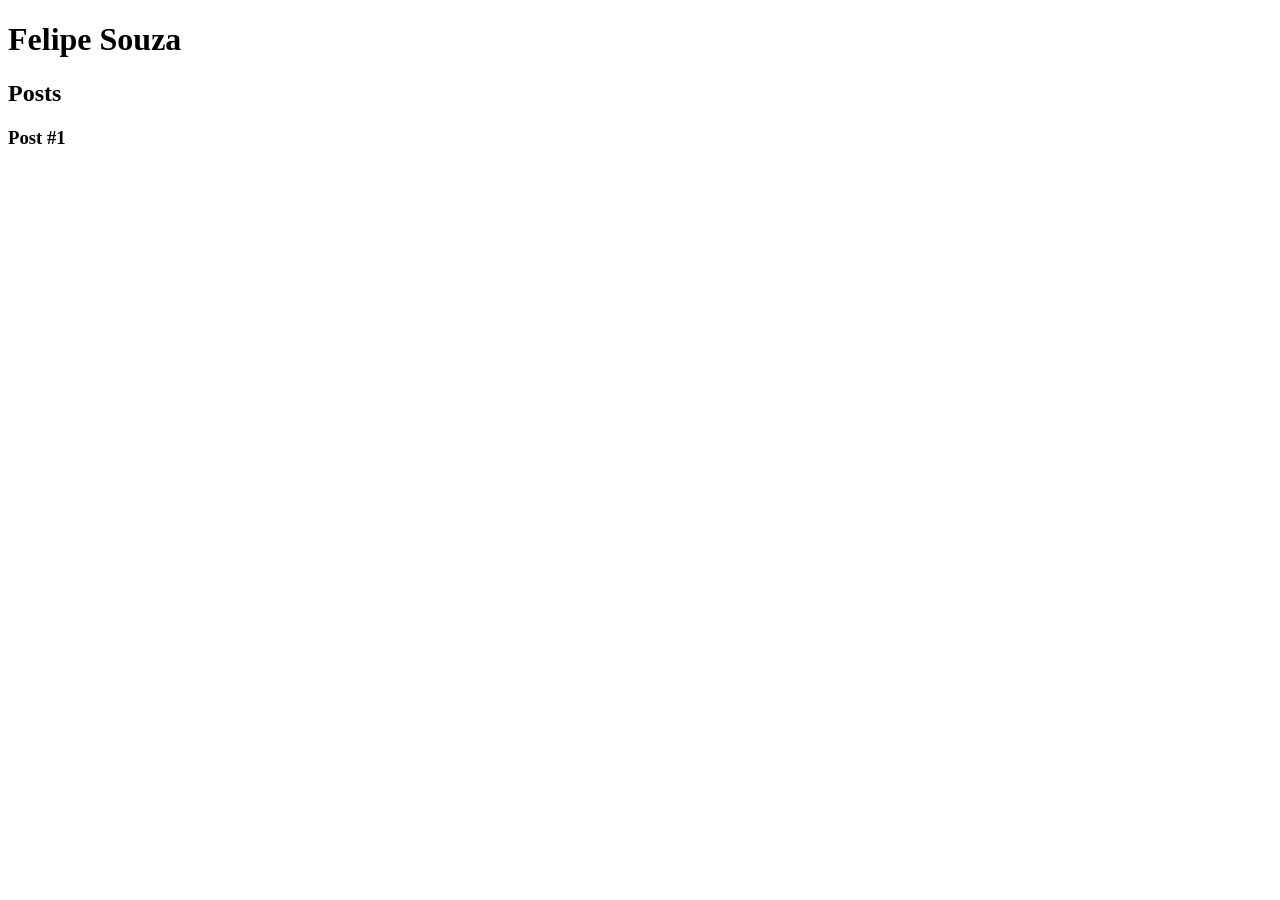
==== index.html @ 5583aa8a "adicionado section e article" ====
<!DOCTYPE html>
<html>
  <head>
    <meta charset="utr-8">
    <title>Felipe Souza</title>
  </head>
  <body>
    <header>
      <h1>Felipe Souza</h1>
    </header>
    <section>
      <header>
        <h2>Posts</h2>
      </header>
      <article>
        <header>
          <h3>Post #1</h3>
        </header>
      </article>
    </section>
    <footer></footer>

  </body>
</html>
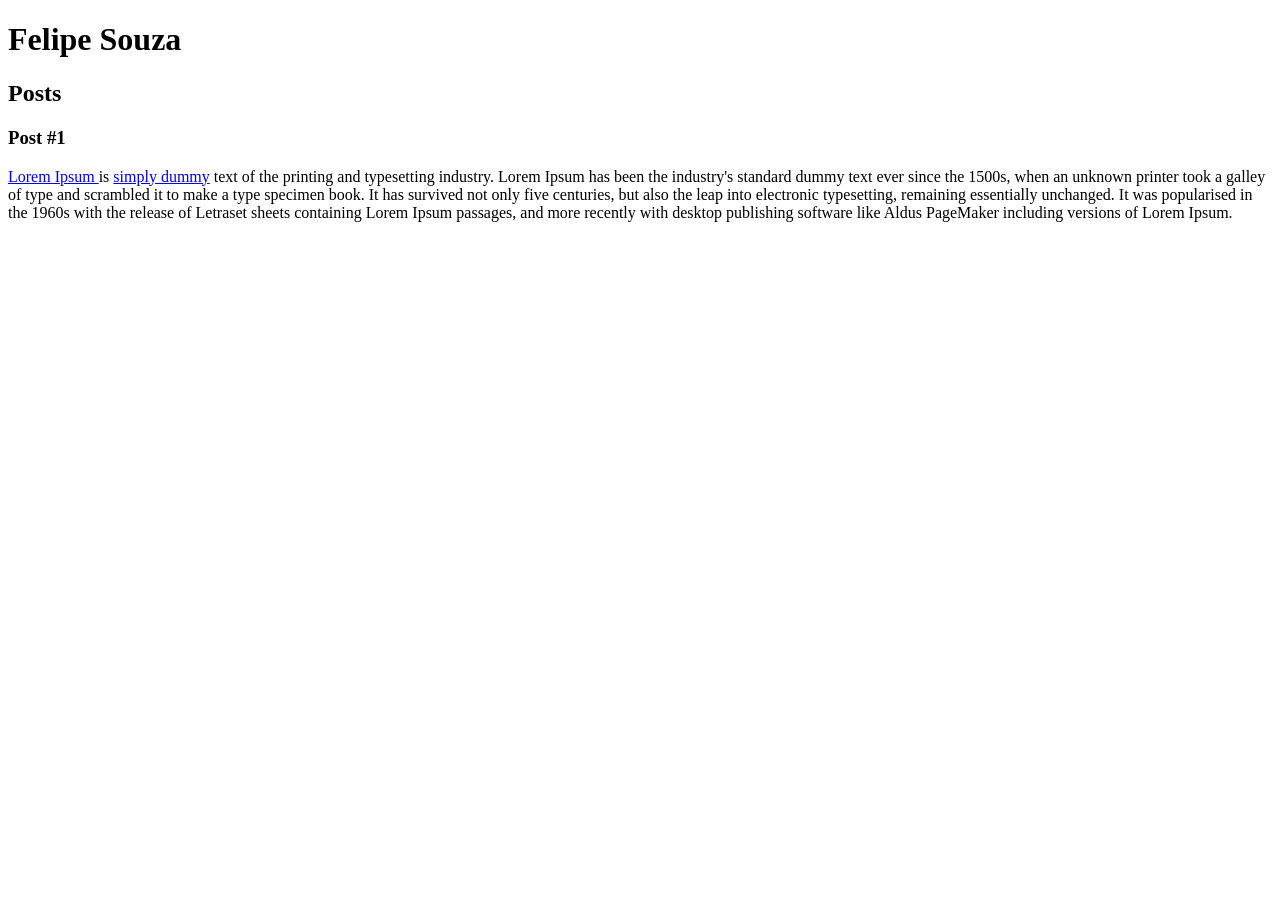
==== commit 1b728403: "adiciona tag para link" ====
--- a/index.html
+++ b/index.html
@@ -16,6 +16,9 @@
         <header>
           <h3>Post #1</h3>
         </header>
+        <p>
+          <a href="https://www.linkedin.com/in/felipersouzaa/" target="_blanc">Lorem Ipsum </a> is <a href="mailto:felipesouza98@hotmail.com">simply dummy</a> text of the printing and typesetting industry. Lorem Ipsum has been the industry's standard dummy text ever since the 1500s, when an unknown printer took a galley of type and scrambled it to make a type specimen book. It has survived not only five centuries, but also the leap into electronic typesetting, remaining essentially unchanged. It was popularised in the 1960s with the release of Letraset sheets containing Lorem Ipsum passages, and more recently with desktop publishing software like Aldus PageMaker including versions of Lorem Ipsum.
+        </p>
       </article>
     </section>
     <footer></footer>
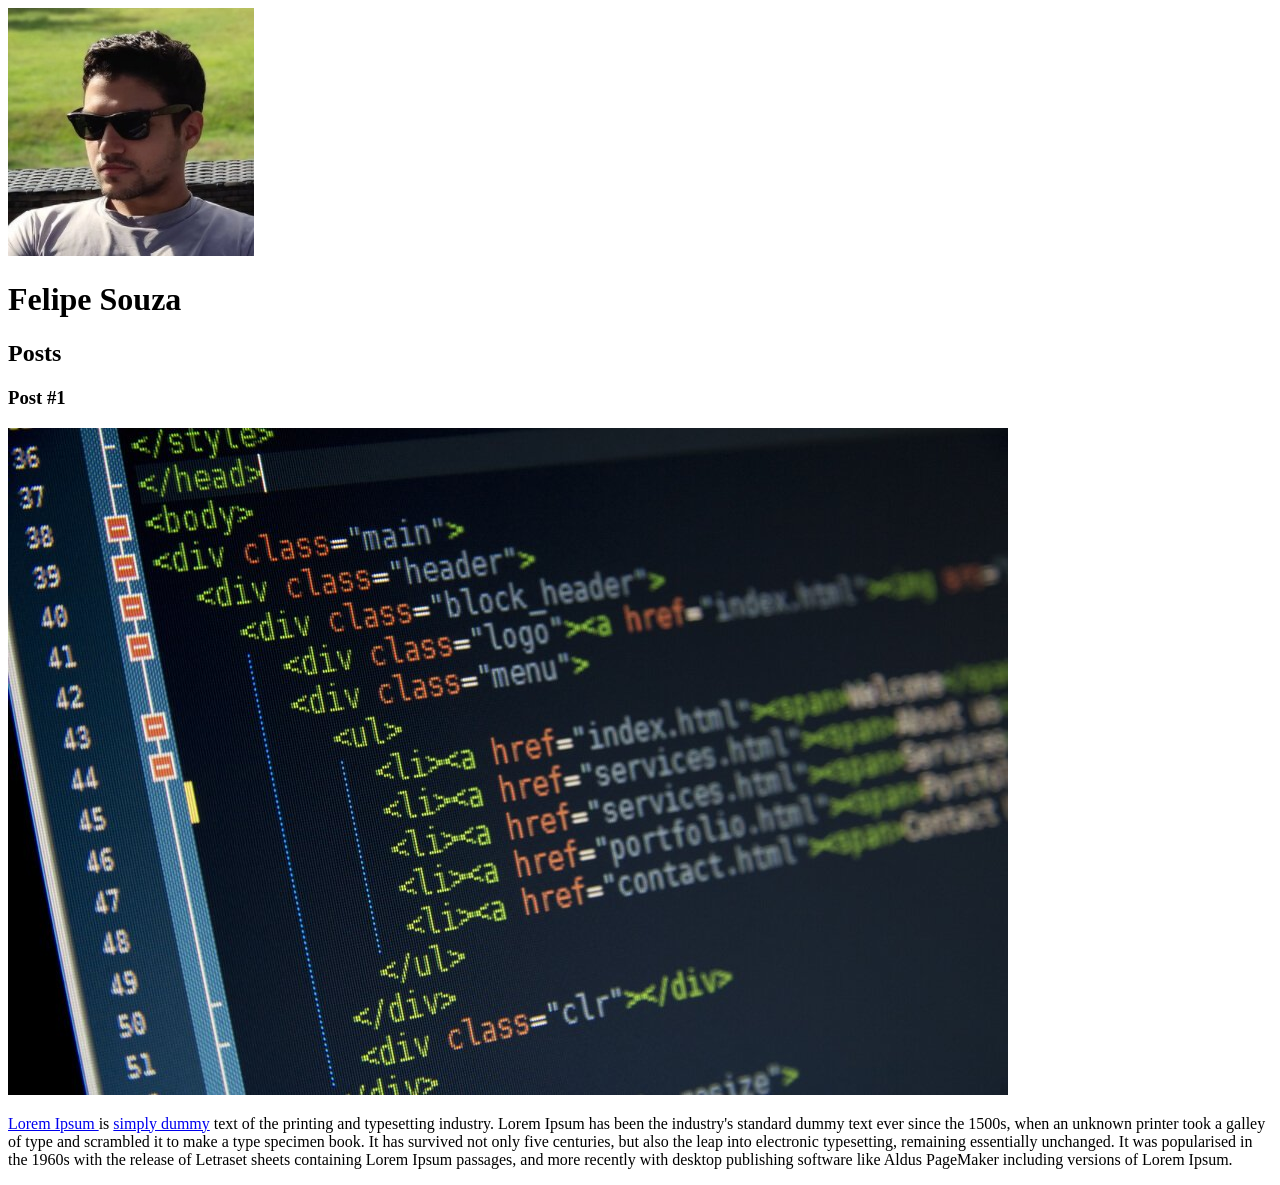
==== commit 155f23a2: "adiciona imagens" ====
--- a/index.html
+++ b/index.html
@@ -6,6 +6,7 @@
   </head>
   <body>
     <header>
+      <img src="felipe-souza.jpeg" alt="Foto de Felipe com óculos">
       <h1>Felipe Souza</h1>
     </header>
     <section>
@@ -15,6 +16,7 @@
       <article>
         <header>
           <h3>Post #1</h3>
+          <img src="postagem-1.jpeg" alt="Ilustração de código HTML">
         </header>
         <p>
           <a href="https://www.linkedin.com/in/felipersouzaa/" target="_blanc">Lorem Ipsum </a> is <a href="mailto:felipesouza98@hotmail.com">simply dummy</a> text of the printing and typesetting industry. Lorem Ipsum has been the industry's standard dummy text ever since the 1500s, when an unknown printer took a galley of type and scrambled it to make a type specimen book. It has survived not only five centuries, but also the leap into electronic typesetting, remaining essentially unchanged. It was popularised in the 1960s with the release of Letraset sheets containing Lorem Ipsum passages, and more recently with desktop publishing software like Aldus PageMaker including versions of Lorem Ipsum.
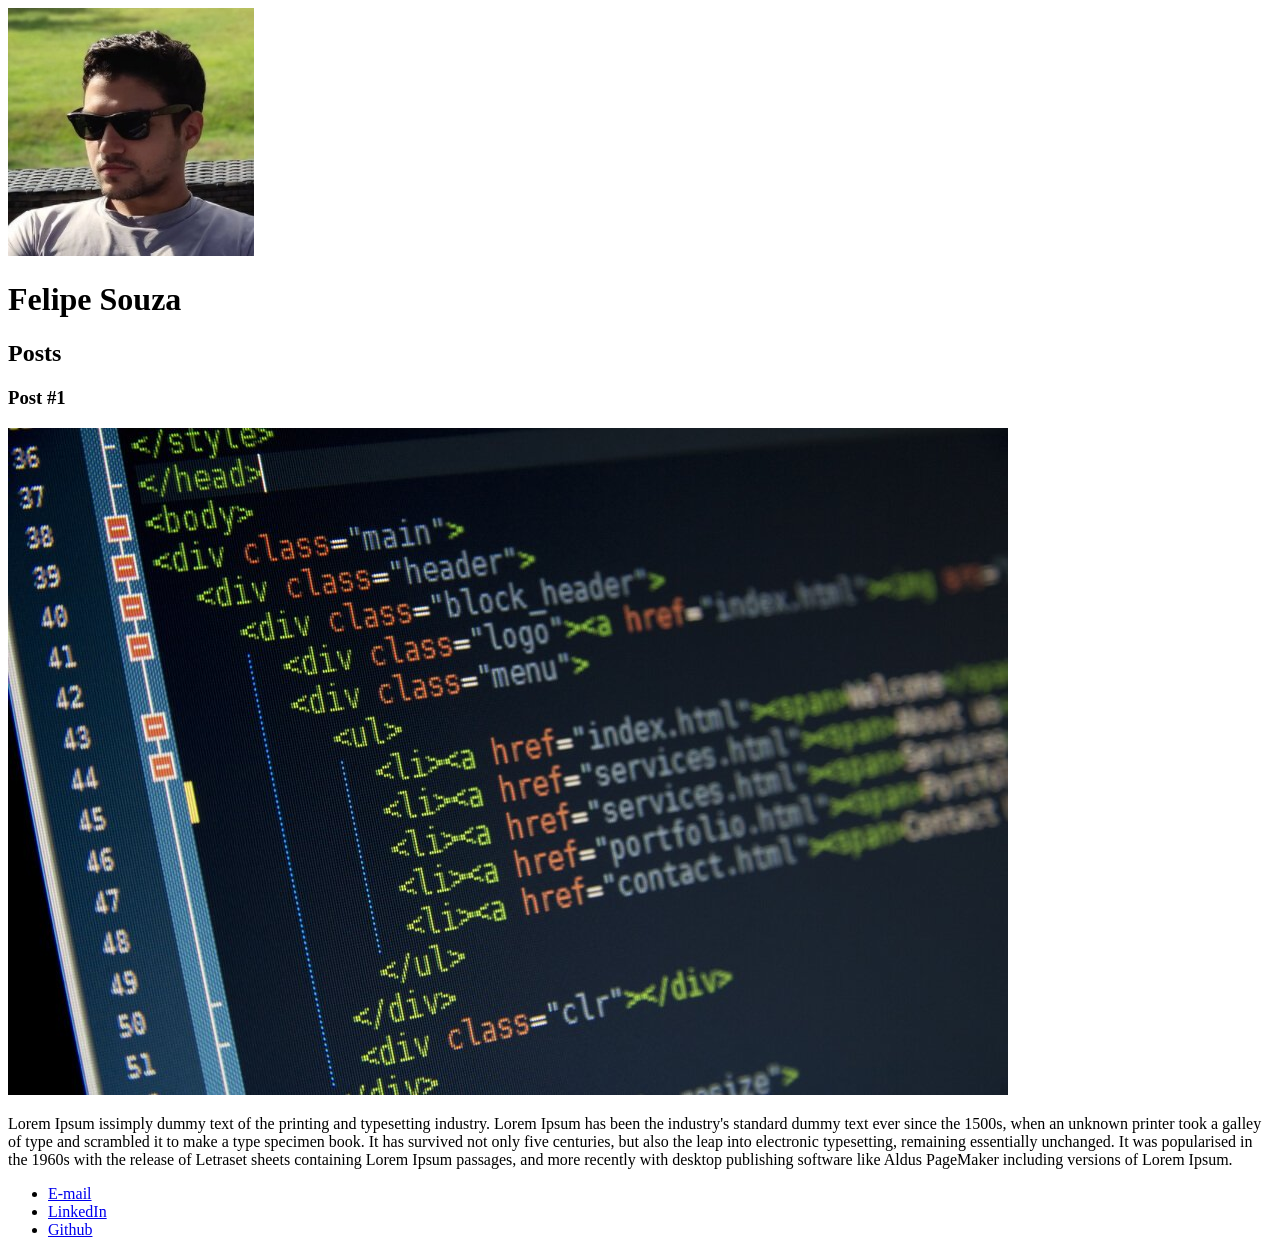
==== commit 6b06009e: "adiciona link clicavel" ====
--- a/index.html
+++ b/index.html
@@ -19,11 +19,23 @@
           <img src="postagem-1.jpeg" alt="Ilustração de código HTML">
         </header>
         <p>
-          <a href="https://www.linkedin.com/in/felipersouzaa/" target="_blanc">Lorem Ipsum </a> is <a href="mailto:felipesouza98@hotmail.com">simply dummy</a> text of the printing and typesetting industry. Lorem Ipsum has been the industry's standard dummy text ever since the 1500s, when an unknown printer took a galley of type and scrambled it to make a type specimen book. It has survived not only five centuries, but also the leap into electronic typesetting, remaining essentially unchanged. It was popularised in the 1960s with the release of Letraset sheets containing Lorem Ipsum passages, and more recently with desktop publishing software like Aldus PageMaker including versions of Lorem Ipsum.
+          Lorem Ipsum issimply dummy text of the printing and typesetting industry. Lorem Ipsum has been the industry's standard dummy text ever since the 1500s, when an unknown printer took a galley of type and scrambled it to make a type specimen book. It has survived not only five centuries, but also the leap into electronic typesetting, remaining essentially unchanged. It was popularised in the 1960s with the release of Letraset sheets containing Lorem Ipsum passages, and more recently with desktop publishing software like Aldus PageMaker including versions of Lorem Ipsum.
         </p>
       </article>
     </section>
-    <footer></footer>
+    <footer>
+      <ul>
+        <li>
+          <a href="mailto:felipesouza98@hotmail.com">E-mail</a> 
+        </li>
+        <li>
+          <a href="https://www.linkedin.com/in/felipersouzaa/" target="_blank">LinkedIn</a>
+        </li>
+        <li>
+          <a href="https://github.com/felipersouzaa" target="_blank">Github</a>
+        </li>
+      </ul>
+    </footer>
 
   </body>
 </html>
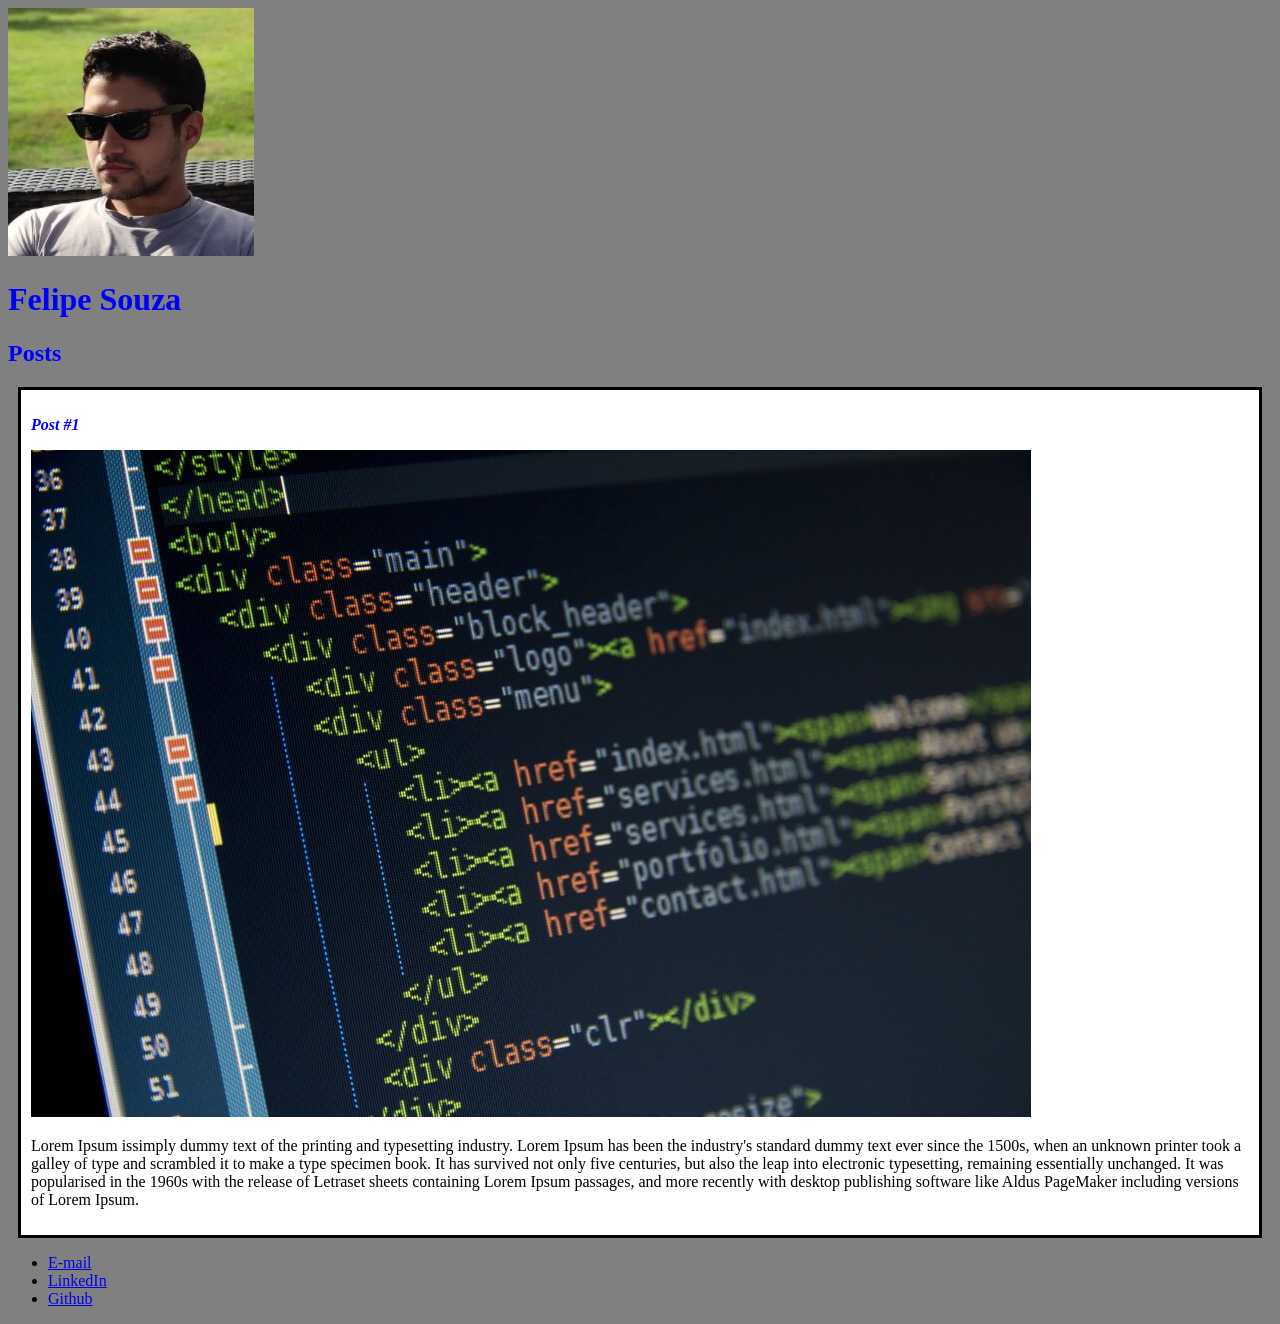
==== commit e87228fb: "inserindo css no projeto" ====
--- a/index.html
+++ b/index.html
@@ -3,19 +3,20 @@
   <head>
     <meta charset="utr-8">
     <title>Felipe Souza</title>
+    <link rel="stylesheet" href="style.css">
   </head>
   <body>
     <header>
       <img src="felipe-souza.jpeg" alt="Foto de Felipe com óculos">
-      <h1>Felipe Souza</h1>
+      <h1 id="title">Felipe Souza</h1>
     </header>
     <section>
       <header>
-        <h2>Posts</h2>
+        <h2 class="subtitle">Posts</h2>
       </header>
-      <article>
+      <article class="post">
         <header>
-          <h3>Post #1</h3>
+          <h3 class="post_title">Post #1</h3>
           <img src="postagem-1.jpeg" alt="Ilustração de código HTML">
         </header>
         <p>
--- a/style.css
+++ b/style.css
@@ -0,0 +1,22 @@
+body {
+  background: gray;
+}
+
+
+
+
+#title, .subtitle, .post_title {
+  color: blue;
+}
+
+.post_title{
+  font-size: 16px;
+  font-style: italic;
+}
+
+.post {
+  background: white;
+  padding: 10px;
+  border: 3px solid #000;
+  margin: 10px;
+}
